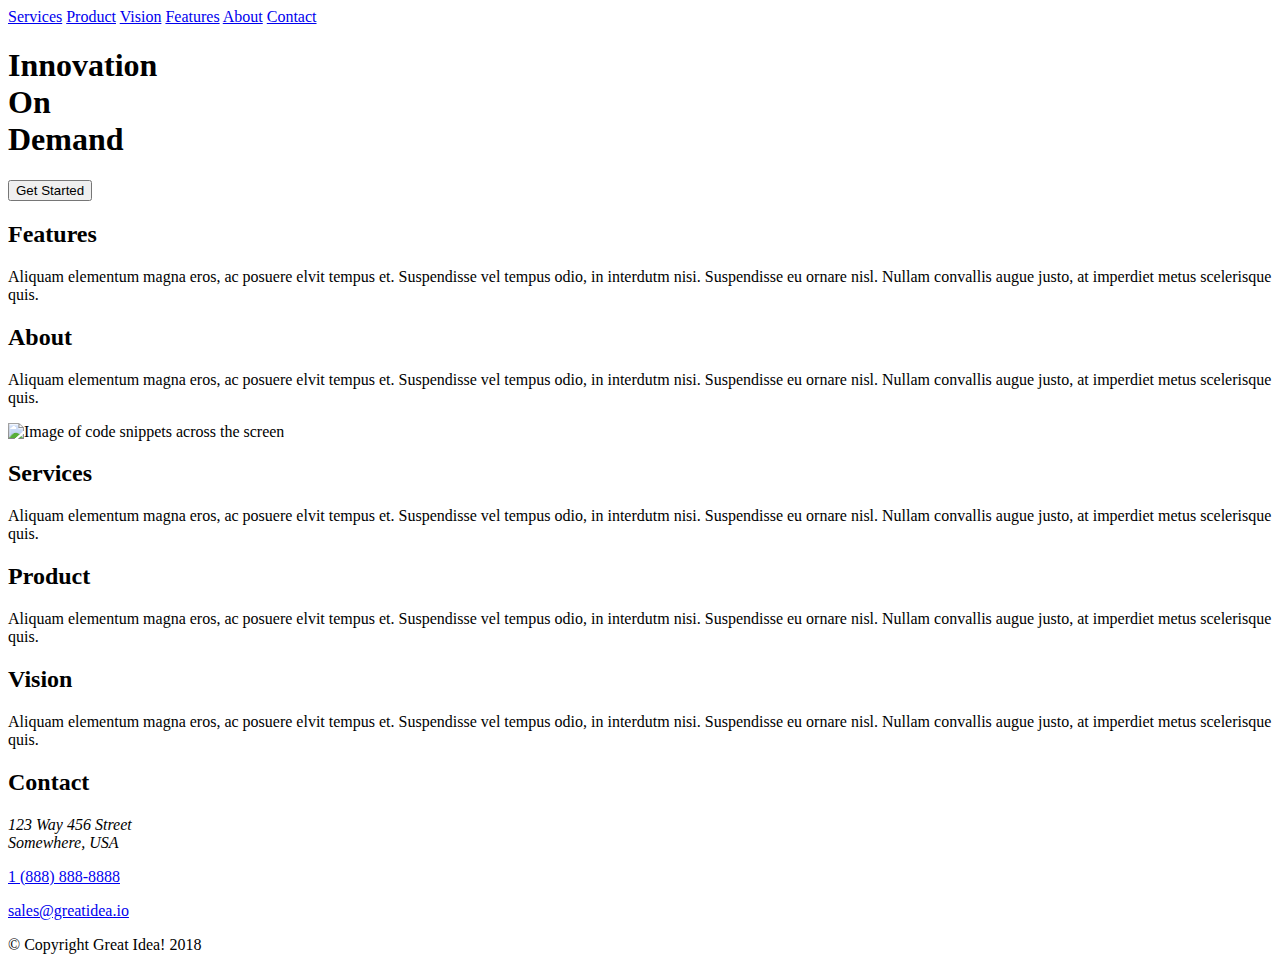
==== great-idea/index.html @ f644f930 "pasted HTML to new source code for this project from the previous project." ====
<!doctype html>

<html lang="en">
<head>
  <meta charset="utf-8">

  <title>Great Idea!</title>

  <link href="https://fonts.googleapis.com/css?family=Bangers|Titillium+Web" rel="stylesheet">
  <link rel="stylesheet" href="css/index.css">

  <!--[if lt IE 9]>
    <script src="https://cdnjs.cloudflare.com/ajax/libs/html5shiv/3.7.3/html5shiv.js"></script>
  <![endif]-->
</head>
  <body>
<!--Navigation-->
    <nav>
      <a href="#">Services</a>
      <a href="#">Product</a>
      <a href="#">Vision</a>
      <a href="#">Features</a>
      <a href="#">About</a>
      <a href="#">Contact</a>
      <a href="#" class="logo" ></a>
    </nav>

<!--Header-->
    <header>
      <section class="headerLeft">
        <h1 id="headerIntro">Innovation<br>On<br>Demand</h1>
        <a href="#">
          <button class="headerButton">Get Started</button>
        </a>
      </section>

      <section class="headerRight">
        <!--There is only a background image in here.-->
      </section>

    </header>

    <section class="contentTop">
      <div class="twoCol">
        <h2>Features</h2>
        <p>Aliquam elementum magna eros, ac posuere elvit tempus et. Suspendisse vel tempus odio, in interdutm nisi. Suspendisse eu ornare nisl. Nullam convallis augue justo, at imperdiet metus scelerisque quis.</p>
      </div>

      <div class="twoCol">
        <h2>About</h2>
        <p>Aliquam elementum magna eros, ac posuere elvit tempus et. Suspendisse vel tempus odio, in interdutm nisi. Suspendisse eu ornare nisl. Nullam convallis augue justo, at imperdiet metus scelerisque quis.</p>
      <div>
    </section>

    <img class="middle-img" src="img/mid-page-accent.jpg" alt="Image of code snippets across the screen">

    <section class="contentBottom">
      <div class="threeCol">
        <h2>Services</h2>
        <p>Aliquam elementum magna eros, ac posuere elvit tempus et. Suspendisse vel tempus odio, in interdutm nisi. Suspendisse eu ornare nisl. Nullam convallis augue justo, at imperdiet metus scelerisque quis.</p>
      </div>

      <div class="threeCol">
        <h2>Product</h2>
        <p>Aliquam elementum magna eros, ac posuere elvit tempus et. Suspendisse vel tempus odio, in interdutm nisi. Suspendisse eu ornare nisl. Nullam convallis augue justo, at imperdiet metus scelerisque quis.</p>
      </div>

      <div class="threeCol">
        <h2>Vision</h2>
        <p>Aliquam elementum magna eros, ac posuere elvit tempus et. Suspendisse vel tempus odio, in interdutm nisi. Suspendisse eu ornare nisl. Nullam convallis augue justo, at imperdiet metus scelerisque quis.</p>
      </div>
    </section>

    <section class="contact">
      <h2>Contact</h2>
      <address>123 Way 456 Street<br>Somewhere, USA</address>
      <p><a href="tel:8888888888">1 (888) 888-8888</a></p>
      <p><a href="mailto:sales@greatidea.io">sales@greatidea.io</a></p>
    </section>

    <footer>
      <p>&copy; Copyright Great Idea! 2018</p>
    </footer>

    <!--
    NOT SURE IF I NEED THIS?
    <div class="clear"></div>
    -->
  </body>
</html>
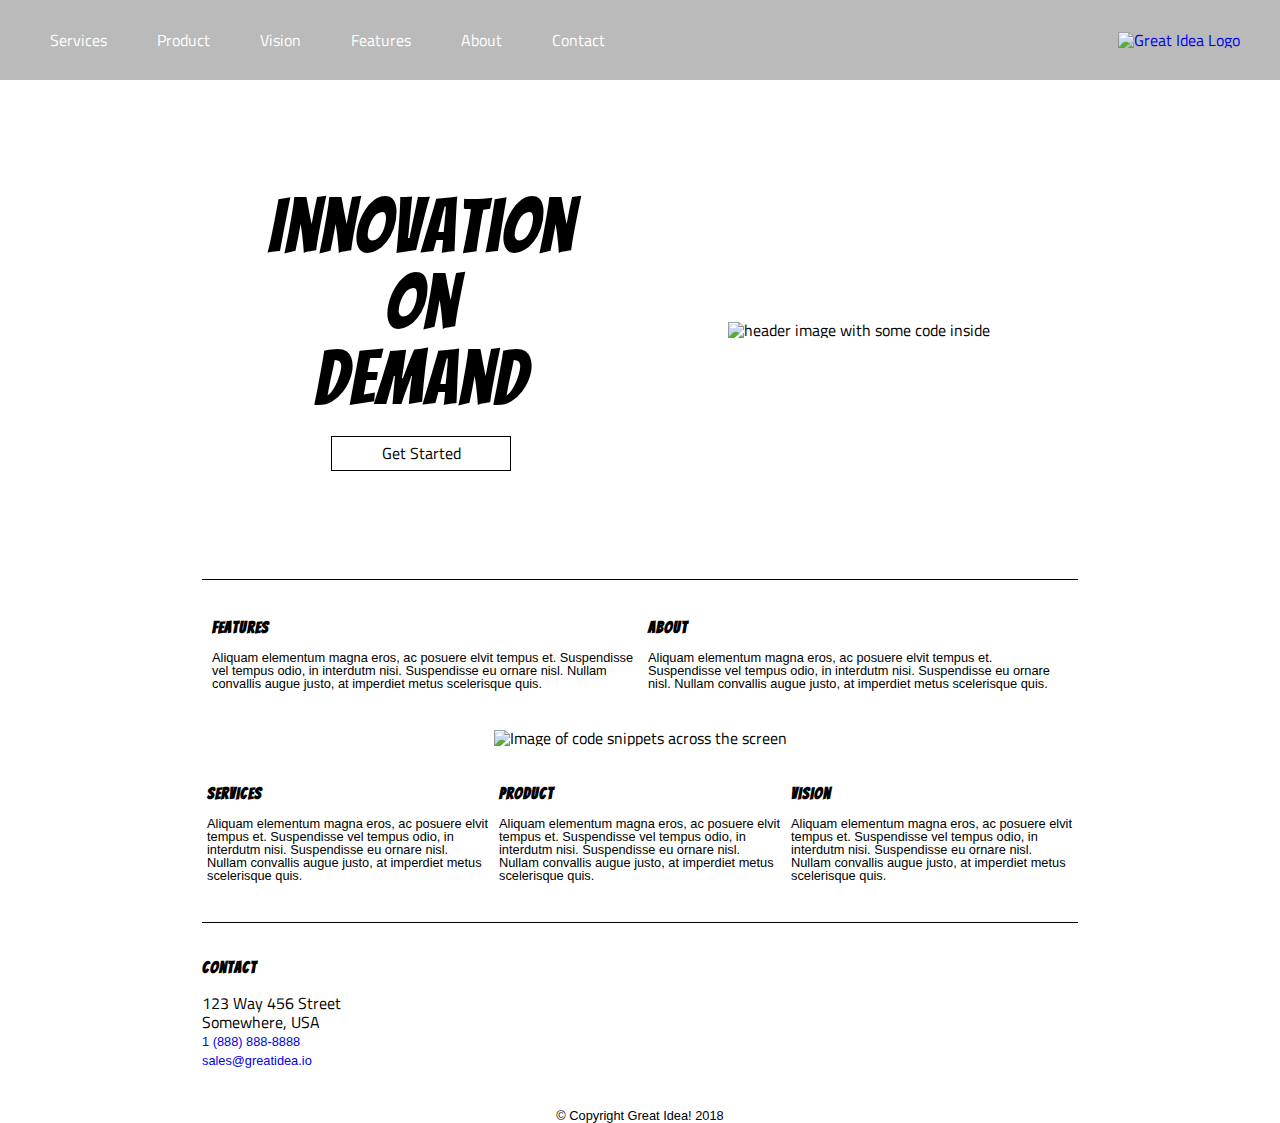
==== commit 67256d0f: "committing working CSS and HTML files with flexbox. index.html is mostly done." ====
--- a/great-idea/index.html
+++ b/great-idea/index.html
@@ -16,13 +16,13 @@
   <body>
 <!--Navigation-->
     <nav>
-      <a href="#">Services</a>
-      <a href="#">Product</a>
-      <a href="#">Vision</a>
-      <a href="#">Features</a>
-      <a href="#">About</a>
-      <a href="#">Contact</a>
-      <a href="#" class="logo" ></a>
+      <a class="navLink" href="services.html">Services</a>
+      <a class="navLink" href="#">Product</a>
+      <a class="navLink" href="#">Vision</a>
+      <a class="navLink" href="#">Features</a>
+      <a class="navLink" href="#">About</a>
+      <a class="navLink" href="#">Contact</a>
+      <a class="navLogo" href="index.html"><img src="img/logo.png" alt="Great Idea Logo"/></a>
     </nav>
 
 <!--Header-->
@@ -35,7 +35,7 @@
       </section>
 
       <section class="headerRight">
-        <!--There is only a background image in here.-->
+        <img src="img/header-img.png" alt="header image with some code inside"/>
       </section>
 
     </header>
@@ -50,9 +50,12 @@
         <h2>About</h2>
         <p>Aliquam elementum magna eros, ac posuere elvit tempus et. Suspendisse vel tempus odio, in interdutm nisi. Suspendisse eu ornare nisl. Nullam convallis augue justo, at imperdiet metus scelerisque quis.</p>
       <div>
+
     </section>
 
-    <img class="middle-img" src="img/mid-page-accent.jpg" alt="Image of code snippets across the screen">
+    <section class="oneCol">
+      <img class="middle-img" src="img/mid-page-accent.jpg" alt="Image of code snippets across the screen">
+    </section>
 
     <section class="contentBottom">
       <div class="threeCol">
@@ -82,9 +85,5 @@
       <p>&copy; Copyright Great Idea! 2018</p>
     </footer>
 
-    <!--
-    NOT SURE IF I NEED THIS?
-    <div class="clear"></div>
-    -->
   </body>
 </html>
--- a/great-idea/css/index.css
+++ b/great-idea/css/index.css
@@ -0,0 +1,215 @@
+/* http://meyerweb.com/eric/tools/css/reset/
+   v2.0 | 20110126
+   License: none (public domain)
+*/
+
+html, body, div, span, applet, object, iframe,
+h1, h2, h3, h4, h5, h6, p, blockquote, pre,
+a, abbr, acronym, address, big, cite, code,
+del, dfn, em, img, ins, kbd, q, s, samp,
+small, strike, strong, sub, sup, tt, var,
+b, u, i, center,
+dl, dt, dd, ol, ul, li,
+fieldset, form, label, legend,
+table, caption, tbody, tfoot, thead, tr, th, td,
+article, aside, canvas, details, embed,
+figure, figcaption, footer, header, hgroup,
+menu, nav, output, ruby, section, summary,
+time, mark, audio, video {
+	margin: 0;
+	padding: 0;
+	border: 0;
+	font-size: 100%;
+	font: inherit;
+	vertical-align: baseline;
+}
+/* HTML5 display-role reset for older browsers */
+article, aside, details, figcaption, figure,
+footer, header, hgroup, menu, nav, section {
+	display: block;
+}
+body {
+	line-height: 1;
+}
+ol, ul {
+	list-style: none;
+}
+blockquote, q {
+	quotes: none;
+}
+blockquote:before, blockquote:after,
+q:before, q:after {
+	content: '';
+	content: none;
+}
+table {
+	border-collapse: collapse;
+	border-spacing: 0;
+}
+
+/* Set every element's box-sizing to border-box */
+* {
+    box-sizing: border-box;
+}
+
+html, body {
+    height: 100%;
+    font-family: 'Titillium Web', sans-serif;
+}
+
+h1, h2, h3, h4, h5 {
+    font-family: 'Bangers', cursive;
+    letter-spacing: 1px;
+    margin-bottom: 15px;
+}
+/* This is my code */
+/*-----------------*/
+/*   Font Styles   */
+h1 {
+		font-size: 4.75em;
+		margin-bottom: .25em;
+		text-align: center;
+	}
+
+h2 {
+		font-size: 1em;
+		font-weight: bold;
+		margin-bottom: 1em;
+	}
+
+p {
+		font-family: Helvetica;
+		font-size: .8em;
+	}
+
+a {
+		text-decoration: none;
+	}
+
+/* Start Content Styles */
+nav {
+	display: flex;
+	background-color: #bababa;
+	padding: 0 40px 0 25px;
+	justify-content:space-around;
+	align-items: center;
+	height: 80px;
+
+}
+	nav .navLink {
+		display: flex;
+		align-items: center;
+		height: 80px;
+		padding: 0 25px;
+		color: white;
+		text-decoration: none;
+		transition: background-color .3s ease;
+	}
+
+	nav .navLink:hover{
+		background-color: #829fcf;
+	}
+
+	nav .navLogo{
+		margin-left: auto;
+	}
+
+header{
+	display: flex;
+	min-height: 500px;
+	max-width: 876px;
+	margin: 0 auto;
+	justify-content: space-between;
+	border-bottom: 1px solid black;
+}
+
+	.headerLeft{
+		display: flex;
+		flex-direction: column;
+		align-items: center;
+		justify-content: center;
+		width: 100%
+	}
+
+	button{
+		width: 180px;
+		height: 35px;
+		margin: 0 auto;
+		background-color: white;
+		border: 1px solid black;
+		font-size: 1em;
+		font-family: 'Titillium Web', sans-serif;
+		transition: background-color 0.3s ease;
+	}
+
+		button:hover{
+			cursor: pointer;
+			background-color: #bababa;
+			border: 1px solid #bababa;
+		}
+
+		button:active{
+			background-color: #1c1c1c;
+			color: white;
+		}
+
+	.headerRight{
+		display: flex;
+		width: 100%;
+		align-items: center;
+		justify-content: center;
+	}
+
+		.headerRight img{
+			max-width: 100%;
+			margin: 20px;
+		}
+
+	.contentTop {
+			display: flex;
+			max-width: 876px;
+			margin: 0 auto;
+			padding: 35px 5px;
+		}
+
+			.twoCol{
+				padding: 5px;
+				display: flex;
+				flex-wrap: wrap;
+			}
+
+		.oneCol{
+			display: flex;
+			justify-content: center;
+		}
+
+			.middle-img{
+				padding-bottom: 35px;
+			}
+
+	.contentBottom{
+			display: flex;
+			max-width: 876px;
+			margin: 0 auto;
+			border-bottom: 1px solid black;
+		}
+
+			.threeCol{
+				padding: 5px;
+				margin-bottom: 35px;
+			}
+
+	.contact{
+		display: flex;
+		max-width: 876px;
+		margin: 0 auto;
+		margin-top: 35px;
+		flex-direction: column;
+		line-height: 1.2em;
+	}
+
+	footer{
+		max-width: 876px;
+		margin: 40px auto;
+		text-align: center;
+	}
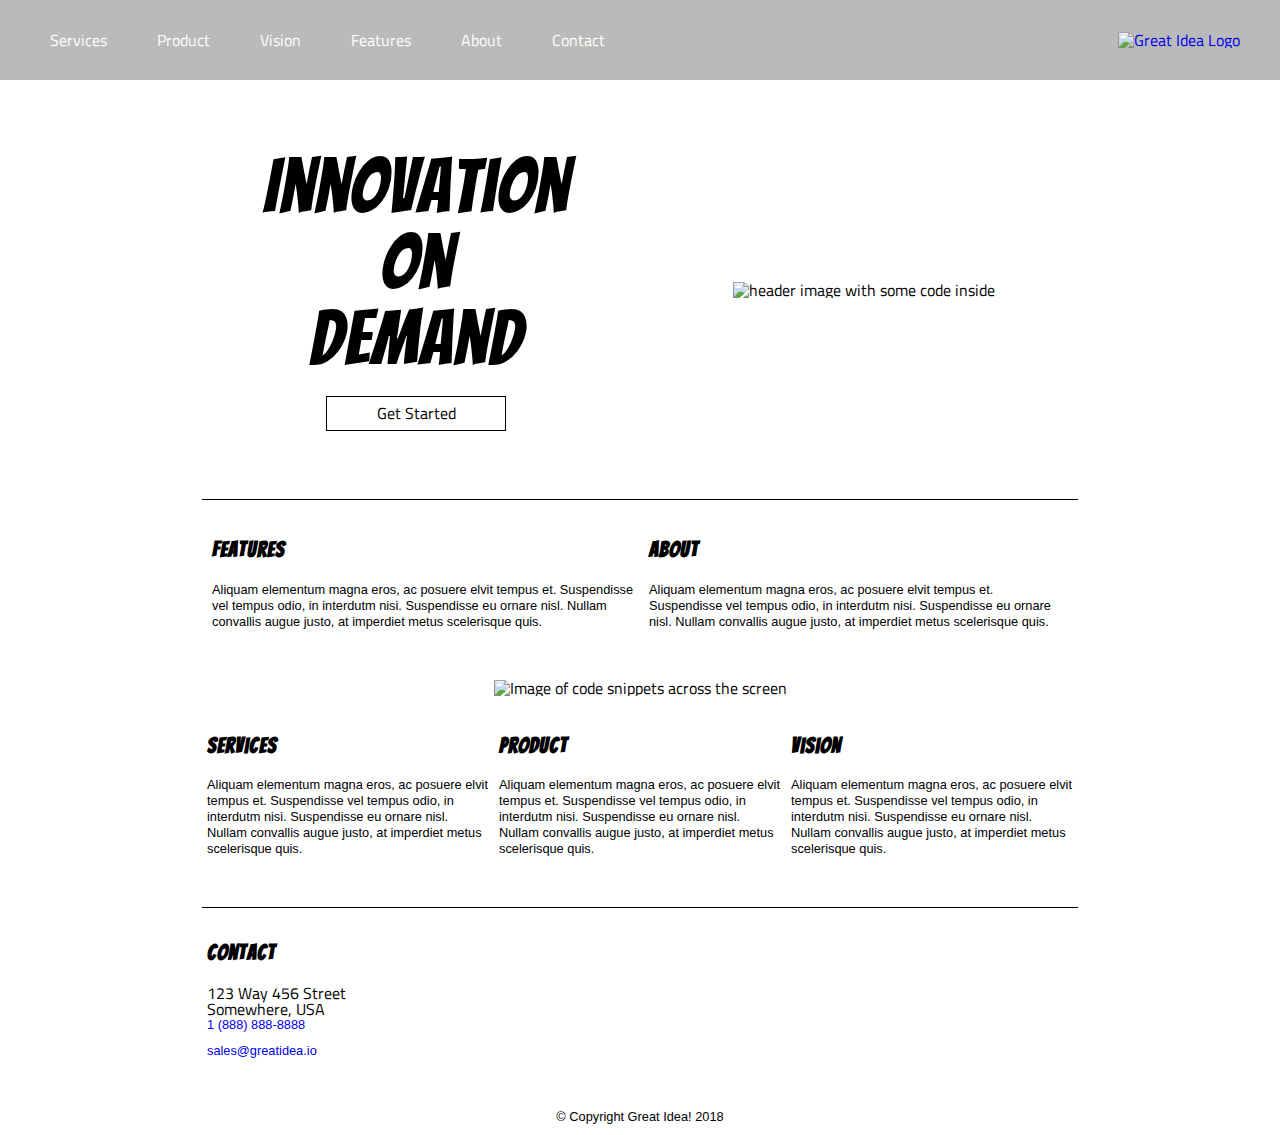
==== commit e614b060: "converted the inline block page to flex-box. Added services.html page and formatted it using flexbox" ====
--- a/great-idea/index.html
+++ b/great-idea/index.html
@@ -20,7 +20,7 @@
       <a class="navLink" href="#">Product</a>
       <a class="navLink" href="#">Vision</a>
       <a class="navLink" href="#">Features</a>
-      <a class="navLink" href="#">About</a>
+      <a class="navLink" href="about.html">About</a>
       <a class="navLink" href="#">Contact</a>
       <a class="navLogo" href="index.html"><img src="img/logo.png" alt="Great Idea Logo"/></a>
     </nav>
--- a/great-idea/css/index.css
+++ b/great-idea/css/index.css
@@ -72,7 +72,7 @@
 	}
 
 h2 {
-		font-size: 1em;
+		font-size: 1.3em;
 		font-weight: bold;
 		margin-bottom: 1em;
 	}
@@ -80,6 +80,8 @@
 p {
 		font-family: Helvetica;
 		font-size: .8em;
+		padding-bottom: 10px;
+		line-height: 1.25em;
 	}
 
 a {
@@ -91,9 +93,11 @@
 	display: flex;
 	background-color: #bababa;
 	padding: 0 40px 0 25px;
-	justify-content:space-around;
 	align-items: center;
 	height: 80px;
+	position: fixed;
+	overflow: hidden;
+	width: 100%;
 
 }
 	nav .navLink {
@@ -114,11 +118,22 @@
 		margin-left: auto;
 	}
 
+		nav .navLogo img{
+			width: 100%;
+		}
+
+		@media screen and (max-width:768px) {
+			.navLogo {
+				display: none;
+			}
+		}
 header{
 	display: flex;
+	padding-top: 80px;
 	min-height: 500px;
 	max-width: 876px;
 	margin: 0 auto;
+	flex-flow: row nowrap;
 	justify-content: space-between;
 	border-bottom: 1px solid black;
 }
@@ -128,7 +143,8 @@
 		flex-direction: column;
 		align-items: center;
 		justify-content: center;
-		width: 100%
+		width: 100%;
+		margin-left: 10px;
 	}
 
 	button{
@@ -158,11 +174,26 @@
 		width: 100%;
 		align-items: center;
 		justify-content: center;
+		margin: 0 10px 0 40px;
 	}
 
 		.headerRight img{
 			max-width: 100%;
-			margin: 20px;
+			margin: 50px;
+		}
+
+	.servicesHeader{
+		display: flex;
+		flex-direction: column;
+		justify-content: center;
+		padding: 90px 10px 10px 10px;
+		max-width: 856px;
+		margin: 0 auto;
+		border-bottom: 1px solid black;
+	}
+		.services-header-img{
+			padding-bottom: 20px;
+			object-fit: cover;
 		}
 
 	.contentTop {
@@ -205,8 +236,118 @@
 		margin: 0 auto;
 		margin-top: 35px;
 		flex-direction: column;
-		line-height: 1.2em;
-	}
+		line-height: 1.2meem;
+		padding: 0 5px;
+	}
+
+	.services{
+		display: flex;
+		max-width: 876px;
+		flex-flow: row wrap;
+		justify-content: center;
+		margin: 35px auto;
+	}
+
+	.services > div{
+		flex-basis: 320px;
+		flex-grow: 1;
+		border: 1px solid black;
+		background-color: #f2f1f2;
+		margin: 10px;
+		padding: 20px;
+	}
+		.servicesItem button{
+			border-radius: 5px;
+			width: 150px;
+			font-size: .7em;
+		}
+
+	.businessFacts {
+		display: flex;
+		max-width: 876px;
+		flex-flow: row wrap;
+		justify-content: center;
+		margin: 35px auto;
+		border-top: 2px solid  black;
+	}
+		.businessFacts > section {
+			display: flex;
+			flex-flow: column nowrap;
+			flex-basis: 320px;
+			flex-grow: 1;
+			margin-top: 35px;
+			padding: 10px;
+		}
+
+		.businessFacts ul li {
+			list-style: square;
+			margin-left: 20px;
+			line-height: 2em;
+		}
+
+		.services-info-img {
+			flex-grow: 1;
+			flex-basis: 320px;
+			object-fit: cover;
+		}
+
+		/* Leadership Styles */
+
+		.aboutHeader {
+			background: url('../img/aboutHeader.jpg');
+			display: flex;
+			padding-top: 80px;
+			height: 500px;
+			justify-content: center;
+			align-items: center;
+			width: 100%;
+		}
+			.aboutHeader h1 {
+				color: white;
+				font-size: 6em;
+			}
+
+		.leadershipTeam {
+			display: flex;
+			flex-flow: row wrap;
+			margin: 20px auto;
+
+		}
+
+		.leader {
+			display: flex;
+			flex-flow: column wrap;
+			flex-grow: 1;
+			flex-basis: 300px;
+			align-items: center;
+			justify-content: space-between;
+			border-bottom: 1px solid black;
+			margin: 10px;
+
+		}
+
+		.leaderImage {
+			display: flex;
+			flex-basis: 250px;
+			max-width: 300px;
+			flex-grow: 1;
+			margin: 10px;
+		}
+
+		h1.leaderName {
+			font-size: 1.75em;
+			line-height: 1.5em;
+
+		}
+
+		h2.leaderTitle {
+			font-size: 1.25em;
+			font-family: Helvetica;
+		}
+
+		/* End Leadership Styles */
+
+
 
 	footer{
 		max-width: 876px;
